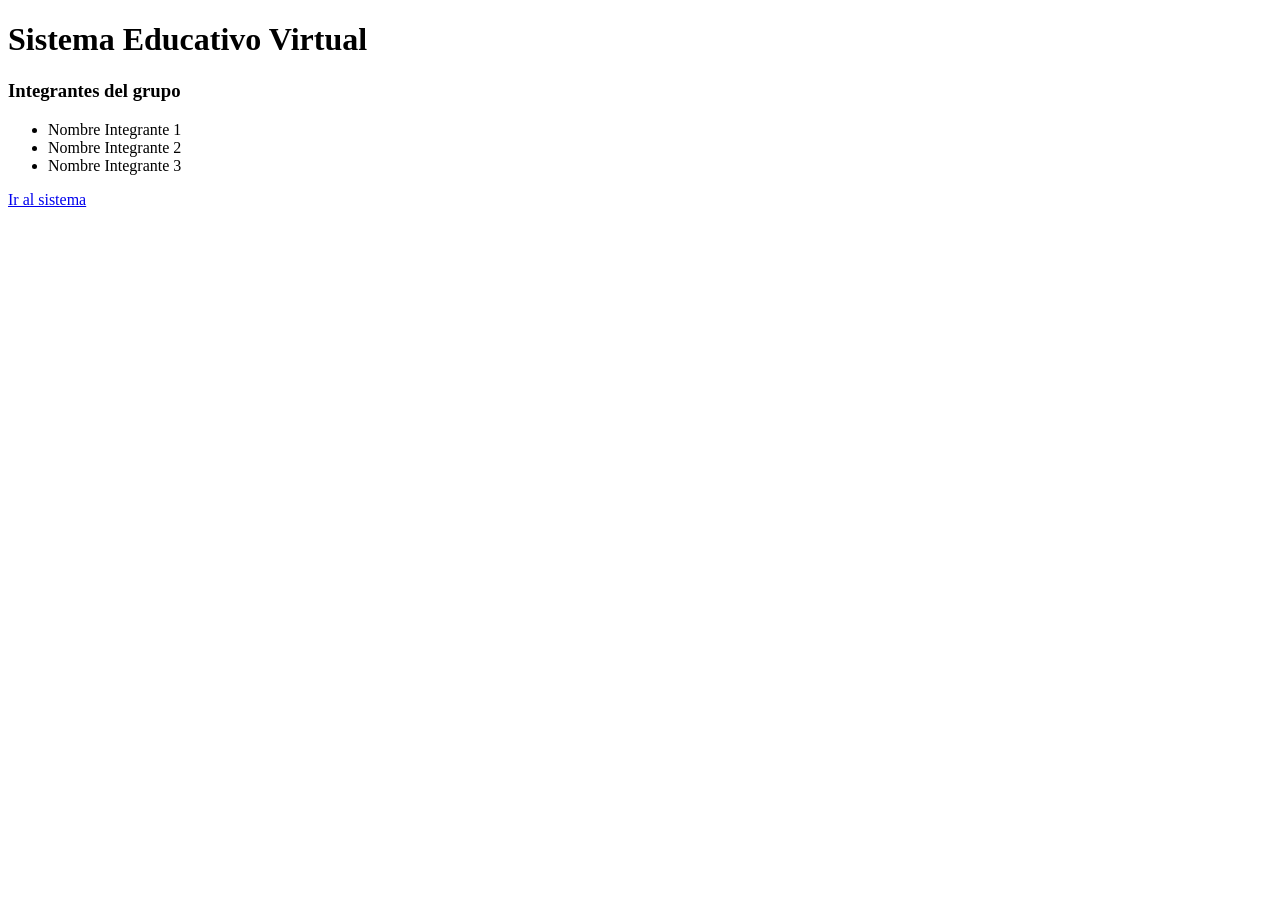
==== index.html @ 0c246188 "Create index.html" ====
<!DOCTYPE html>
<html lang="es">
<head>
  <meta charset="UTF-8">
  <title>Sistema Educativo - Inicio</title>
  <link rel="stylesheet" href="style.css">
</head>
<body>

<div class="container">
  <h1 id="nombreProducto">Sistema Educativo Virtual</h1>

  <h3>Integrantes del grupo</h3>
  <ul id="integrantes">
    <li>Nombre Integrante 1</li>
    <li>Nombre Integrante 2</li>
    <li>Nombre Integrante 3</li>
  </ul>

  <a href="login.html" id="btnIrLogin">Ir al sistema</a>
</div>

</body>
</html>
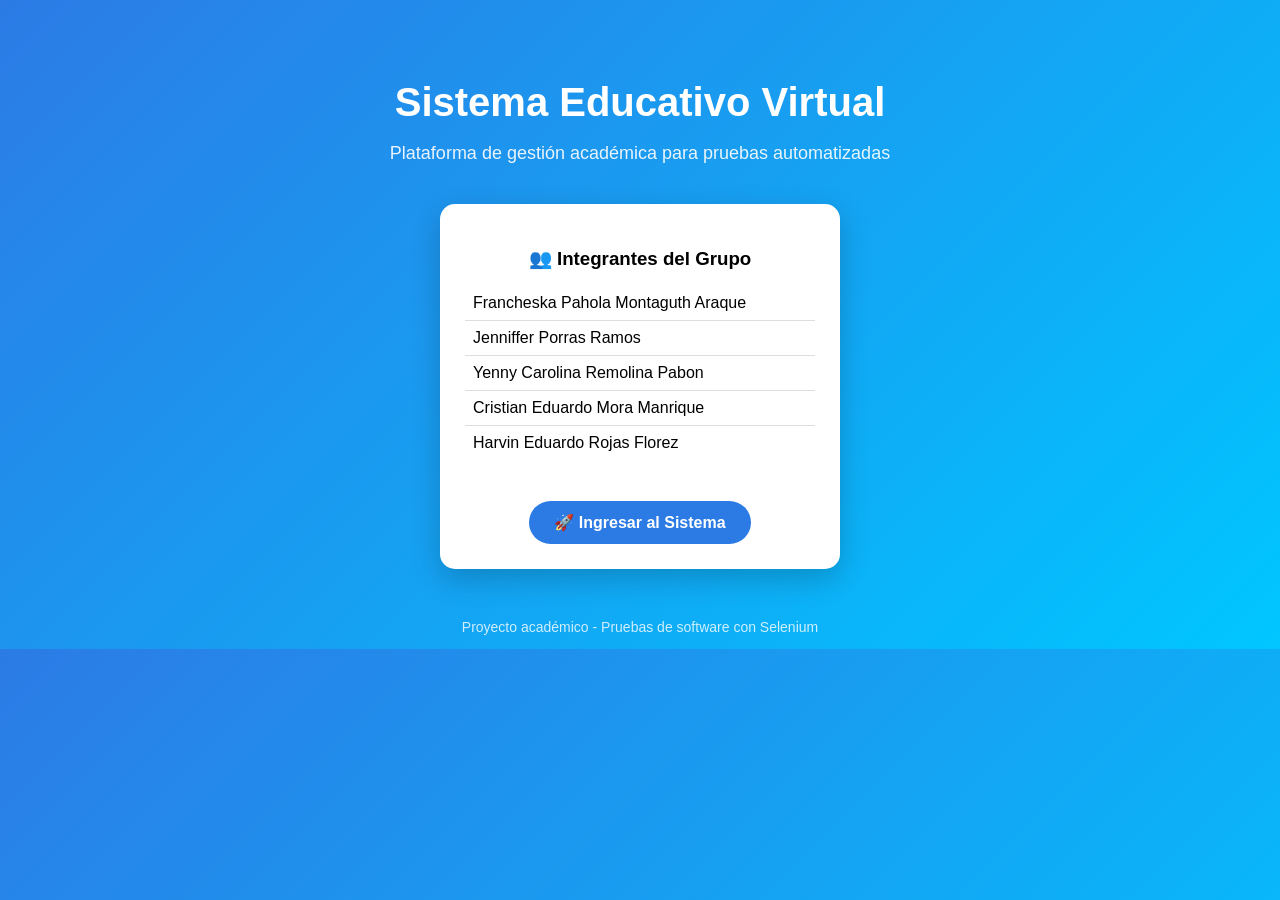
==== commit 2d68b0b8: "Update index.html" ====
--- a/index.html
+++ b/index.html
@@ -2,22 +2,113 @@
 <html lang="es">
 <head>
   <meta charset="UTF-8">
-  <title>Sistema Educativo - Inicio</title>
-  <link rel="stylesheet" href="style.css">
+  <title>Sistema Educativo Virtual</title>
+
+  <style>
+    body {
+      margin: 0;
+      font-family: 'Segoe UI', Tahoma, Geneva, Verdana, sans-serif;
+      background: linear-gradient(135deg, #2c7be5, #00c6ff);
+      color: white;
+      text-align: center;
+    }
+
+    .container {
+      margin-top: 80px;
+    }
+
+    h1 {
+      font-size: 40px;
+      margin-bottom: 10px;
+    }
+
+    .subtitle {
+      font-size: 18px;
+      margin-bottom: 40px;
+      opacity: 0.9;
+    }
+
+    .card {
+      background: white;
+      color: black;
+      width: 350px;
+      margin: auto;
+      padding: 25px;
+      border-radius: 15px;
+      box-shadow: 0 10px 30px rgba(0,0,0,0.2);
+    }
+
+    .card h3 {
+      margin-bottom: 15px;
+    }
+
+    ul {
+      list-style: none;
+      padding: 0;
+      text-align: left;
+    }
+
+    li {
+      padding: 8px;
+      border-bottom: 1px solid #ddd;
+    }
+
+    li:last-child {
+      border-bottom: none;
+    }
+
+    .btn {
+      margin-top: 25px;
+      display: inline-block;
+      padding: 12px 25px;
+      background: #2c7be5;
+      color: white;
+      border-radius: 25px;
+      text-decoration: none;
+      font-weight: bold;
+      transition: 0.3s;
+    }
+
+    .btn:hover {
+      background: #1a5fd0;
+      transform: scale(1.05);
+    }
+
+    .footer {
+      margin-top: 50px;
+      font-size: 14px;
+      opacity: 0.8;
+    }
+  </style>
 </head>
+
 <body>
 
 <div class="container">
+
   <h1 id="nombreProducto">Sistema Educativo Virtual</h1>
+  <p class="subtitle">Plataforma de gestión académica para pruebas automatizadas</p>
 
-  <h3>Integrantes del grupo</h3>
-  <ul id="integrantes">
-    <li>Nombre Integrante 1</li>
-    <li>Nombre Integrante 2</li>
-    <li>Nombre Integrante 3</li>
-  </ul>
+  <div class="card">
+    <h3>👥 Integrantes del Grupo</h3>
 
-  <a href="login.html" id="btnIrLogin">Ir al sistema</a>
+    <ul id="integrantes">
+      <li>Francheska Pahola Montaguth Araque</li>
+      <li>Jenniffer Porras Ramos</li>
+      <li>Yenny Carolina Remolina Pabon</li>
+      <li>Cristian Eduardo Mora Manrique</li>
+      <li>Harvin Eduardo Rojas Florez</li>
+    </ul>
+
+    <a href="login.html" id="btnIrLogin" class="btn">
+      🚀 Ingresar al Sistema
+    </a>
+  </div>
+
+  <div class="footer">
+    <p>Proyecto académico - Pruebas de software con Selenium</p>
+  </div>
+
 </div>
 
 </body>
